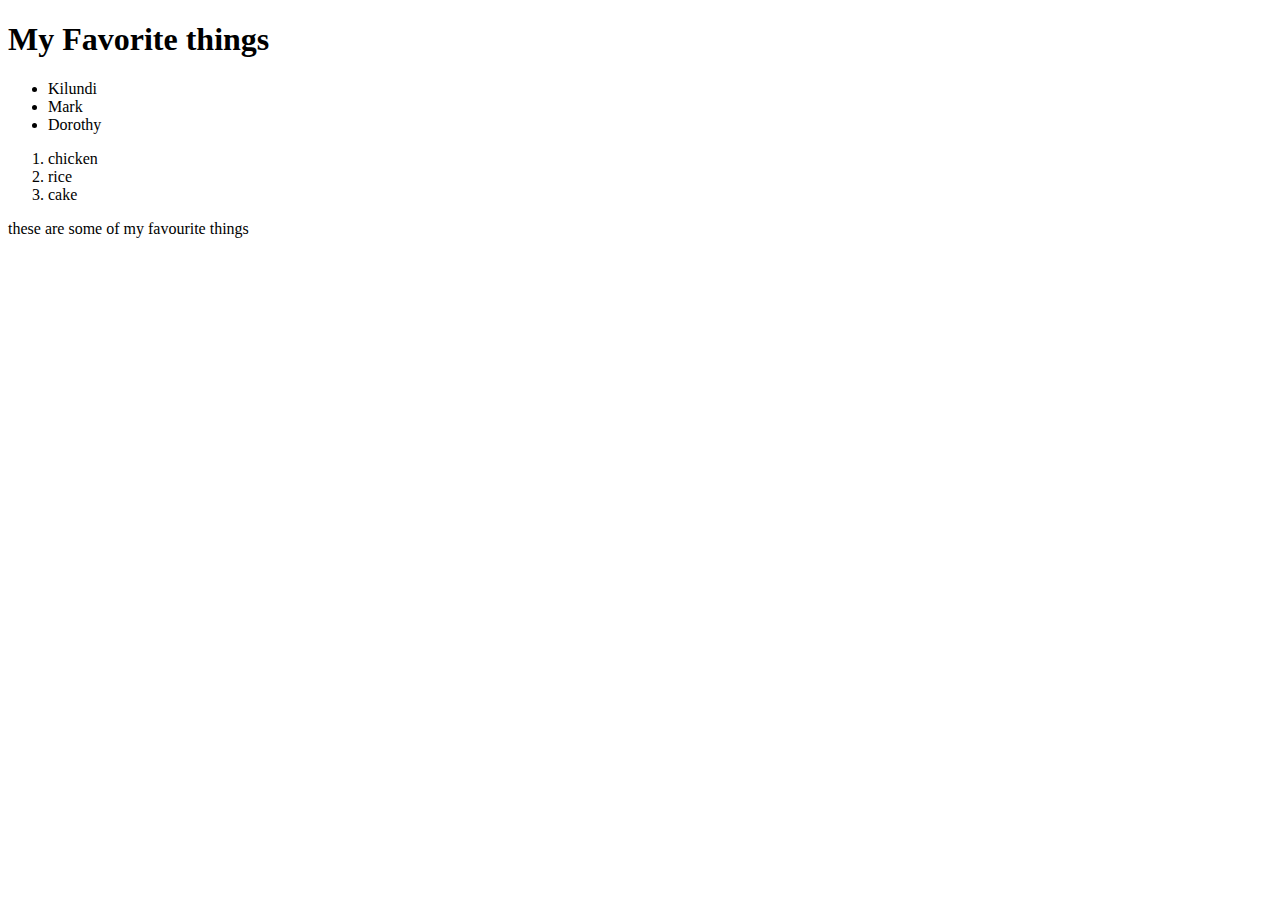
==== fav-things.html @ d0500015 "feat:body - add elements to file" ====
<!DOCTYPE html>
<html lang="en">
  <head>
    <meta charset="UTF-8">
    <meta http-equiv="X-UA-Compatible" content="IE=edge">
    <meta name="viewport" content="width=device-width, initial-scale=1.0">
    <title>My favourite things</title>
  </head>

  <body>
    <h1>My Favorite things</h1>
    <ul>
      <li>Kilundi</li>
      <li>Mark</li>
      <li>Dorothy</li>
    </ul>
    <ol>
      <li>chicken</li>
      <li>rice</li>
      <li>cake</li>
    </ol>
    <p>these are some of my favourite things</p>
    
  </body>
</html>
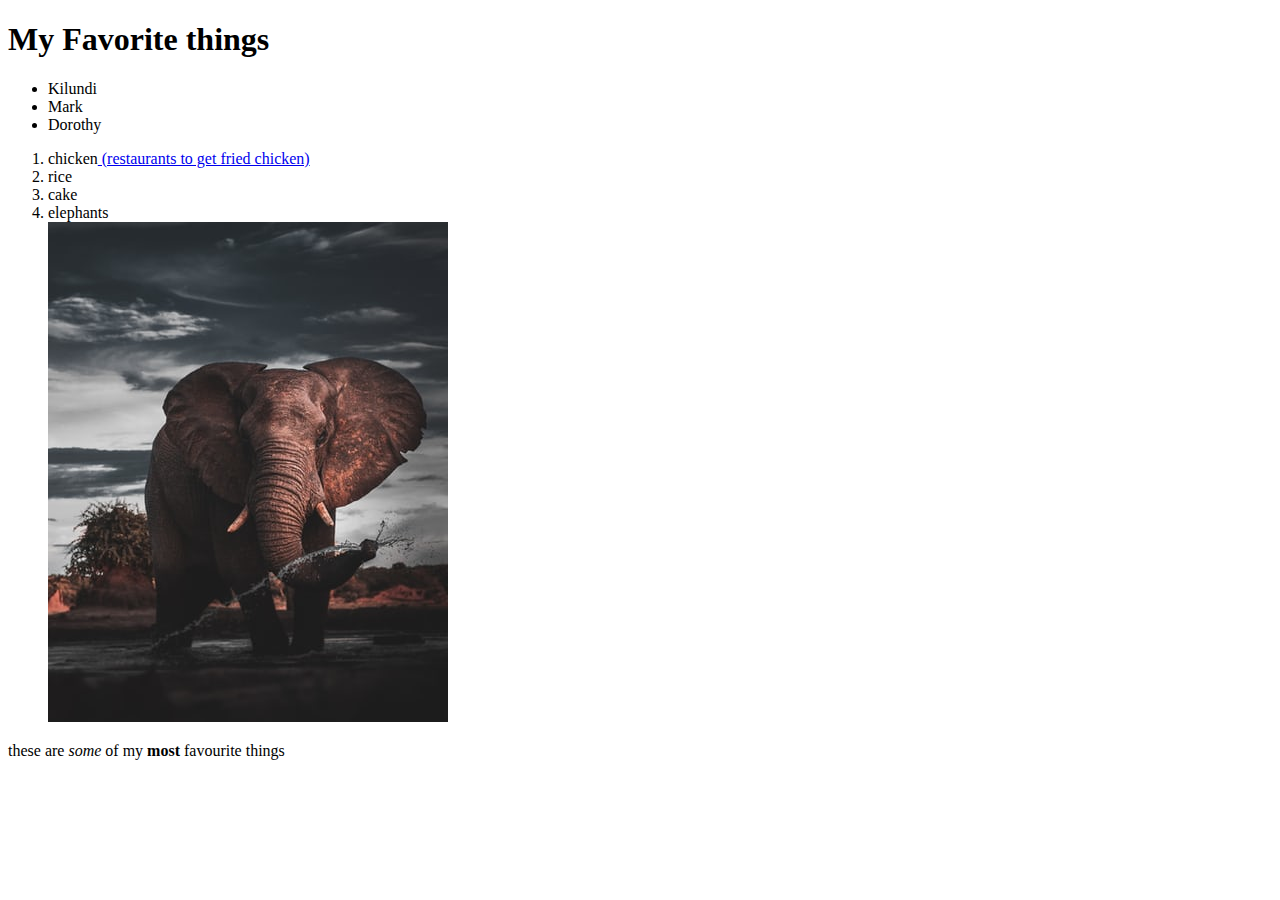
==== commit e0248af8: "feat:body - add elements to fav file" ====
--- a/fav-things.html
+++ b/fav-things.html
@@ -15,11 +15,15 @@
       <li>Dorothy</li>
     </ul>
     <ol>
-      <li>chicken</li>
+      <li>chicken<a href="https://kfc.ke"> (restaurants to get fried chicken)</a> </li>
       <li>rice</li>
-      <li>cake</li>
+      <li>cake </li>
+      <li>elephants  </li>
+      <img src="images/elephant.jpeg" alt="elephants">
+
+
     </ol>
-    <p>these are some of my favourite things</p>
+    <p>these are <em>some</em> of my <strong>most</strong> favourite things</p>
     
   </body>
 </html>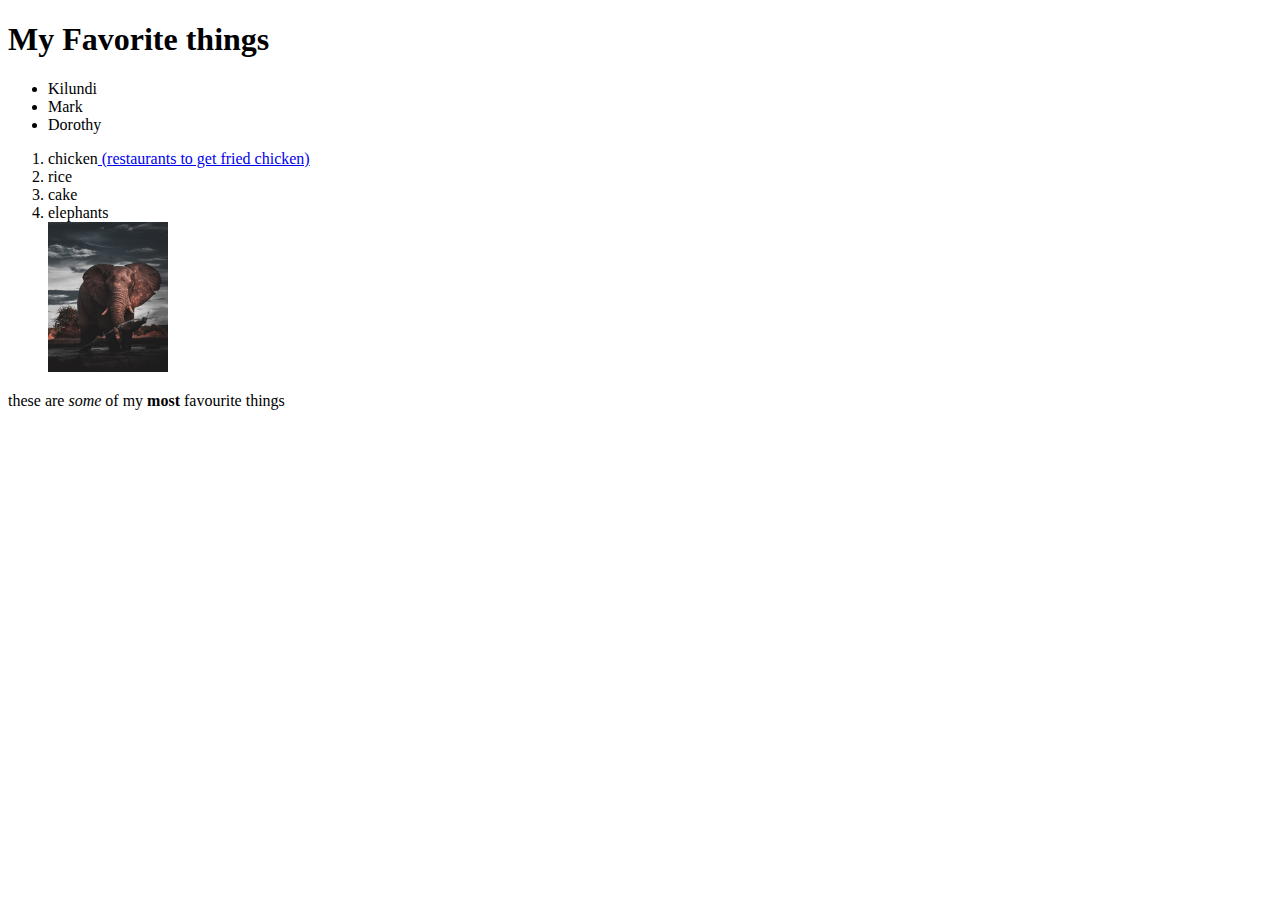
==== commit 651e5d8c: "feat:body - modift image and link elements" ====
--- a/fav-things.html
+++ b/fav-things.html
@@ -15,11 +15,11 @@
       <li>Dorothy</li>
     </ul>
     <ol>
-      <li>chicken<a href="https://kfc.ke"> (restaurants to get fried chicken)</a> </li>
+      <li>chicken<a href="https://kfc.ke" target="blank"> (restaurants to get fried chicken)</a> </li>
       <li>rice</li>
       <li>cake </li>
       <li>elephants  </li>
-      <img src="images/elephant.jpeg" alt="elephants">
+      <img src="images/elephant.jpeg" alt="elephants" height="150"> 
 
 
     </ol>
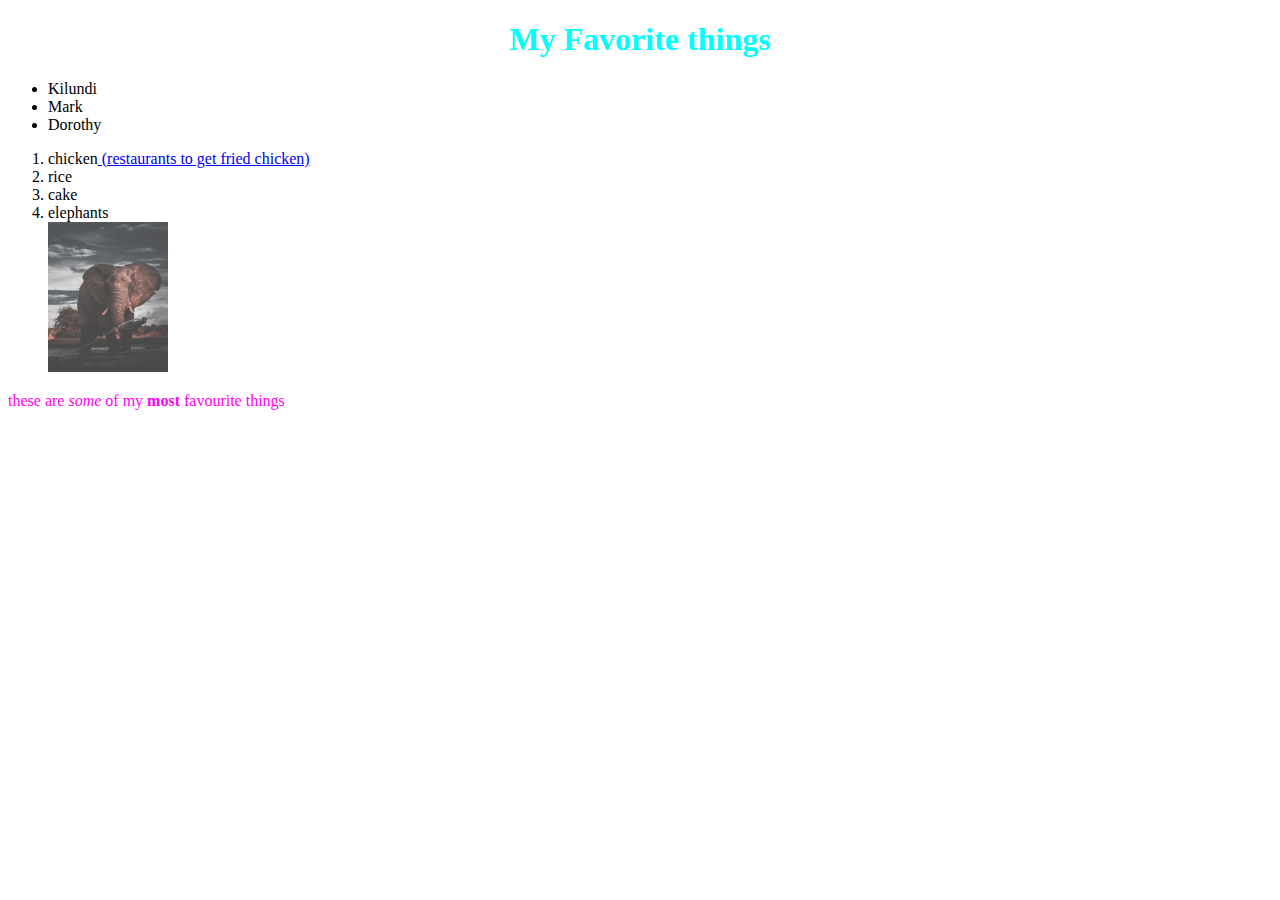
==== commit 2a1c84c2: "style:css - add fav things styling" ====
--- a/fav-things.html
+++ b/fav-things.html
@@ -4,6 +4,7 @@
     <meta charset="UTF-8">
     <meta http-equiv="X-UA-Compatible" content="IE=edge">
     <meta name="viewport" content="width=device-width, initial-scale=1.0">
+    <link rel="stylesheet" type="text/css" href="index.css">
     <title>My favourite things</title>
   </head>
 
--- a/index.css
+++ b/index.css
@@ -0,0 +1,11 @@
+h1{
+  text-align: center;
+  color: aqua;
+}
+
+p{
+  color: rgb(255, 0, 242);
+}
+img{
+  opacity: .8;
+}
